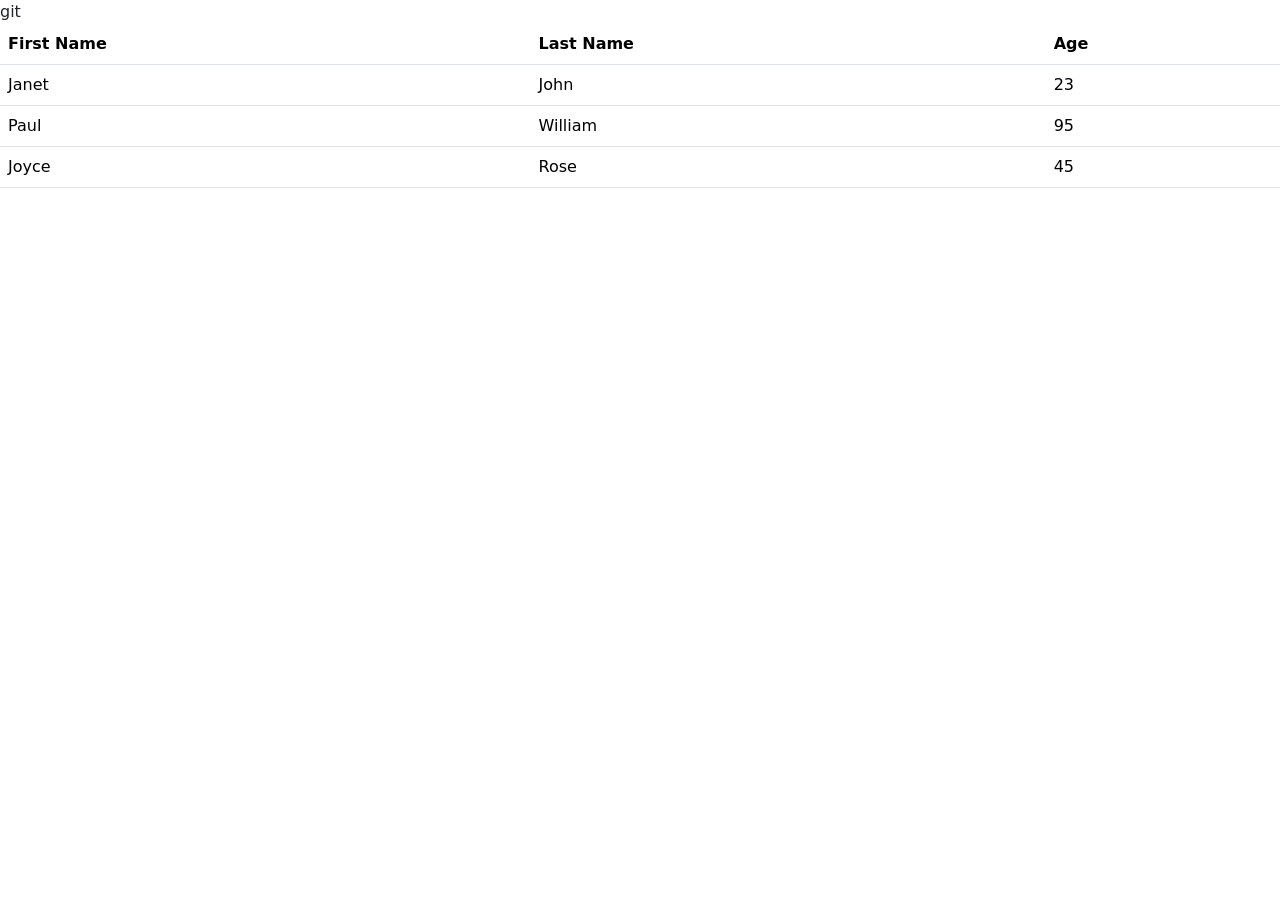
==== bootstrap.html @ a097c457 "bootstrap intro" ====
<!DOCTYPE html>
<html lang="en">
<head>
    <meta charset="UTF-8">
    <meta name="viewport" content="width=device-width, initial-scale=1.0">
    <title>Bootstrap intro</title>
    <link rel="stylesheet" href="bootstrap-5.3.8-dist/css/bootstrap.css">git
    <!-- <link href="https://cdn.jsdelivr.net/npm/bootstrap@5.3.8/dist/css/bootstrap.min.css" rel="stylesheet"> -->
    <style>
        .text-danger{
            color: green !important;
        }
    </style>
</head>
<body>
    <!-- <h1 class="text-center text-danger text-capitalize">Lorem ipsum dolor sit amet </h1>
    <p class="text-end text-success">Lorem ipsum dolor sit amet consectetur 
    adipisicing elit. Mollitia vitae perspiciatis non.
    At aperiam minima est laborum ea fuga et pariatur? Sit,
    illo sequi. Dignissimos voluptates magni reprehenderit ex 
    doloremque.</p> -->

    <table class="table">
        <tr>
            <th>First Name</th>
            <th>Last Name</th>
            <th>Age</th>
        </tr>
        <tr>
            <td>Janet</td>
            <td>John</td>
            <td>23</td>
        </tr>
        <tr>
            <td>Paul</td>
            <td> William</td>
            <td>95</td>
        </tr>
        <tr>
            <td>Joyce</td>
            <td>Rose</td>
            <td>45</td>
        </tr>
    </table>

</body>
</html>
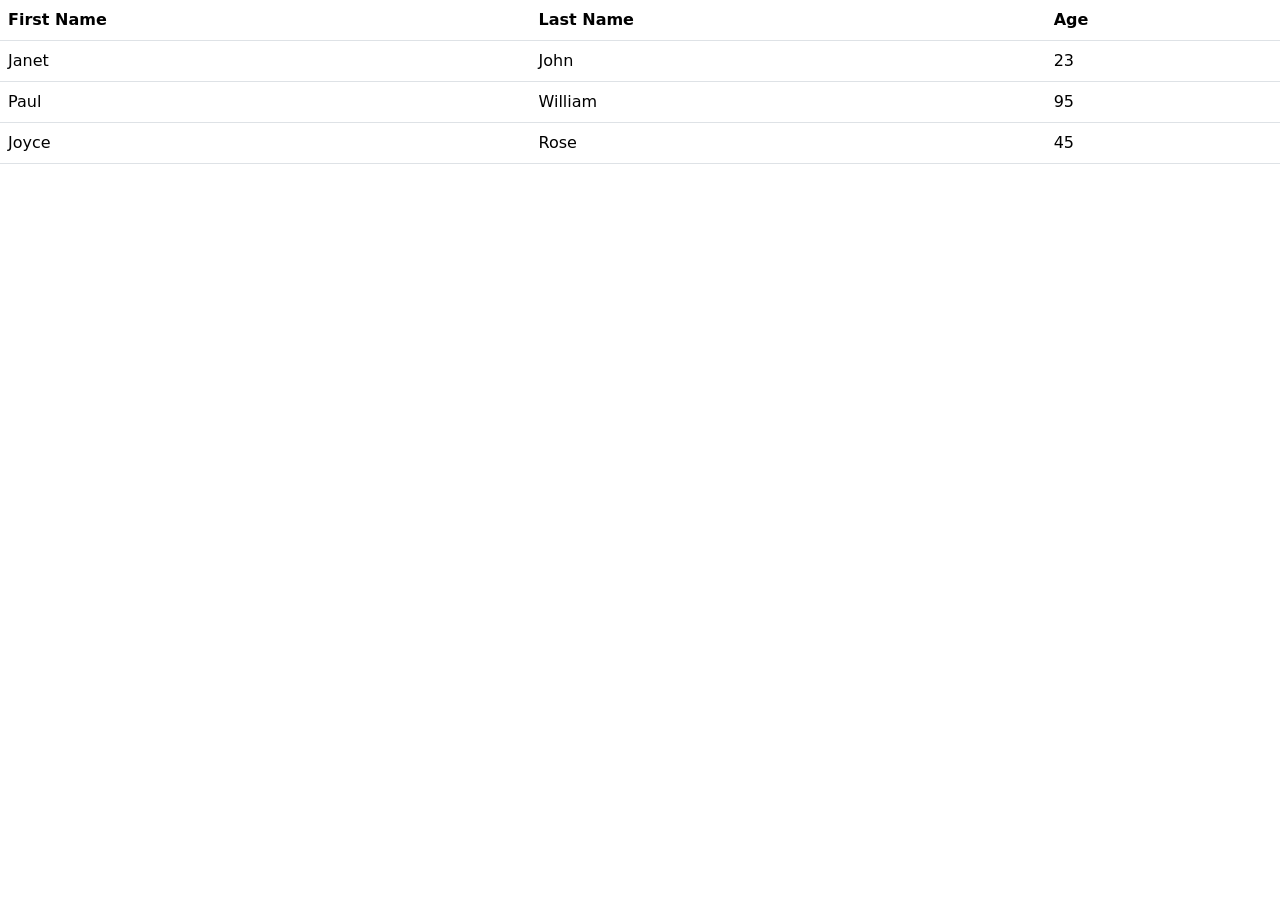
==== commit 3181129b: "bootstrap grid" ====
--- a/bootstrap.html
+++ b/bootstrap.html
@@ -4,7 +4,7 @@
     <meta charset="UTF-8">
     <meta name="viewport" content="width=device-width, initial-scale=1.0">
     <title>Bootstrap intro</title>
-    <link rel="stylesheet" href="bootstrap-5.3.8-dist/css/bootstrap.css">git
+    <link rel="stylesheet" href="bootstrap-5.3.8-dist/css/bootstrap.css">
     <!-- <link href="https://cdn.jsdelivr.net/npm/bootstrap@5.3.8/dist/css/bootstrap.min.css" rel="stylesheet"> -->
     <style>
         .text-danger{
